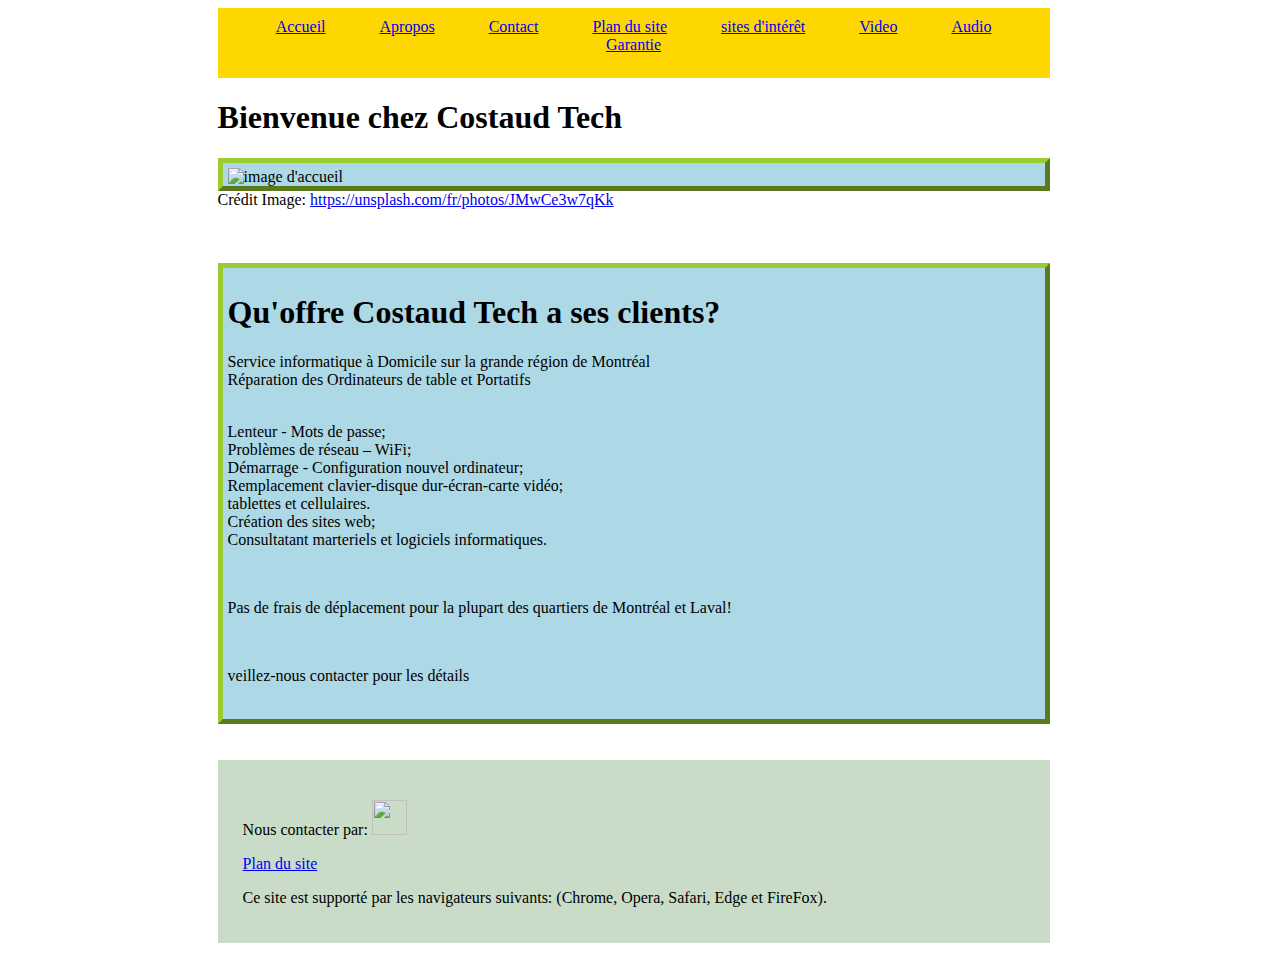
==== index.html @ 45194af5 "modification" ====
<!DOCTYPE html>
<html lang="en">
<head>
<meta charset="UTF-8">
   <meta http-equiv="X-UA-Compatible" content="IE=edge; Chrome; FireFox; Opera; Safari"> 
   <meta name="description" content="services Informatique et Réparation Ordinateur">
   <meta name="viewport" content="width=device-width, initial-scale=1.0">
   <meta name="author" content="Maxo Morisseau">
   <title>COSTAUD TECH Tech-services Informatique et Réparation Ordinateur</title>
   <link rel="stylesheet" href="style.css">
    
</head>

<body>
  
   
   <nav class="nav1">
    <ul>  
       <li><a href="index.html">Accueil</a></li>
       <li><a href="Apropos.html">Apropos</a></li>
       <li><a href="Contact.html">Contact</a></li>
       <li><a href="Plan du site.html">Plan du site</a></li>
      <li><a href="sites d'intérêt.html">sites d'intérêt</a></li> 
      <li><a href="Video.html">Video</a></li> 
      <li><a href="Audio.html">Audio</a></li> 
      <li><a href="Garantie.html">Garantie</a></li> 
     </ul>
     </nav> 

     <h1>Bienvenue chez Costaud Tech</h1>
     
     
     <!---crédit image: https://unsplash.com/fr/photos/71CjSSB83Wo--> 
     
     <div class="image-accueil"> 
      <img src="image/pc.jpg" alt="image d'accueil" width="100%" height="400px">
   </div>
      Crédit Image: <a href="https://unsplash.com/fr/photos/JMwCe3w7qKk">https://unsplash.com/fr/photos/JMwCe3w7qKk</a><br><br>
      <br> <br>
      

    <div class="accueil-2"> 
      <h1>Qu'offre Costaud Tech a ses clients?</h1>
      <p>Service informatique à Domicile sur la grande région de Montréal <br>
         Réparation des Ordinateurs de table et Portatifs
         </p> <br>
     Lenteur - Mots de passe; <br>
     Problèmes de réseau – WiFi; <br>
     Démarrage - Configuration nouvel ordinateur; <br>
     Remplacement clavier-disque dur-écran-carte vidéo; <br>
     tablettes et cellulaires. <br>
     Création des sites web; <br>
     Consultatant marteriels et logiciels informatiques.
   </p> <br>
     <p>Pas de frais de déplacement pour la plupart des quartiers de Montréal et Laval!</p> <br>
     <p>veillez-nous contacter pour les détails </p> <br>
      
   </div>
     <br> <br>

      <!--Le pied de page--->
      
     <footer>

      Nous contacter par: <a href="mailto:"><img src="image/email.jpg" alt="" width="35" height="35" 
      
      a> </p> <a href="plan du site.html">Plan du site</a>
      <br>
      <p>Ce site est supporté par les navigateurs suivants: (Chrome, Opera, Safari, Edge et FireFox).</p>
      
    </footer>
     
       
                                                     
 </body>
 </html>
---- style.css ----
/* styler le menu */
.nav1 ul {
  
color: white;
display: block;
padding: 10px;
margin-top: 0px;
list-style-type: none;
width: auto;
height: 50px;
text-align: center;
size: 25px;
border: 35px;
background-color: gold;

} 

.nav1 li {

  display: inline;
  margin: 0px;
  padding: 0px;
  width: auto;
  height: 40px;
  padding-left: 25px;
  padding-right: 25px;
  border: 35px;
  

  }


/*styler le Body*/
body {
  width: 65%;
background-color: white;
margin-left: 17%;
margin-right: 0%;

}



/*styler le footer*/
footer {
    text-align: left;
    width: auto;
    padding-left: 25px;
    color: black;
    padding-top: 40px;
    padding-bottom: 20px;
    margin-bottom: 20px;
    background-color: rgb(200, 220, 200)
    
    
  }


 
 
  .leplan ul {
    display: block;
    list-style: none;
    width: auto;
    height: auto;
    border: 5px outset yellowgreen;
    background-color: lightblue;
    text-align: left;
    font-size: large;
    padding-bottom: 10px;
   
  }


  .myaudio { 
    width: auto;
    height: 400px;
    background-color: lightblue;
    border: 5px outset yellowgreen;
   }

   .myvideo{
    width: auto;
    height: auto;
    background-color: lightblue;
    border: 5px outset yellowgreen;
    padding-bottom: 5px;
    padding-left: 20px;




   }

   .adresse{
    width: auto;
    height: auto;
    background-color: lightblue;
    border: 5px outset yellowgreen;
    padding-left: 5px;
    padding-right: 5px;
    padding-bottom: 0px;

 }

 .contact-image {
  width: auto;
  height: auto;
  background-color: lightblue;
  border: 5px outset yellowgreen;
  padding-left: 30px;
  padding-right: 20px;
  padding-bottom: 20px;

}

.image-accueil {
  width: auto;
  height: auto;
  background-color: lightblue;
  border: 5px outset yellowgreen;
  padding-left: 5px;
  padding-right: 5px;
  padding-top: 5px;
  

}
  


.accueil-2 {
  width: auto;
  height: auto;
  background-color: lightblue;
  border: 5px outset yellowgreen;
  padding-left: 5px;
  padding-right: 5px;
  padding-top: 5px;
  size: 25px;
  

}

.apropos2 {
  width: auto;
  height: auto;
  background-color: lightblue;
  border: 5px outset yellowgreen;
  padding-left: 5px;
  padding-right: 5px;
  padding-top: 5px;
  size: 25px;
  }




.garantie {
  width: auto;
  height: auto;
  background-color: lightblue;
  border: 5px outset yellowgreen;
  padding-left: 5px;
  padding-right: 5px;
  padding-top: 5px;
  size: 25px;
  }
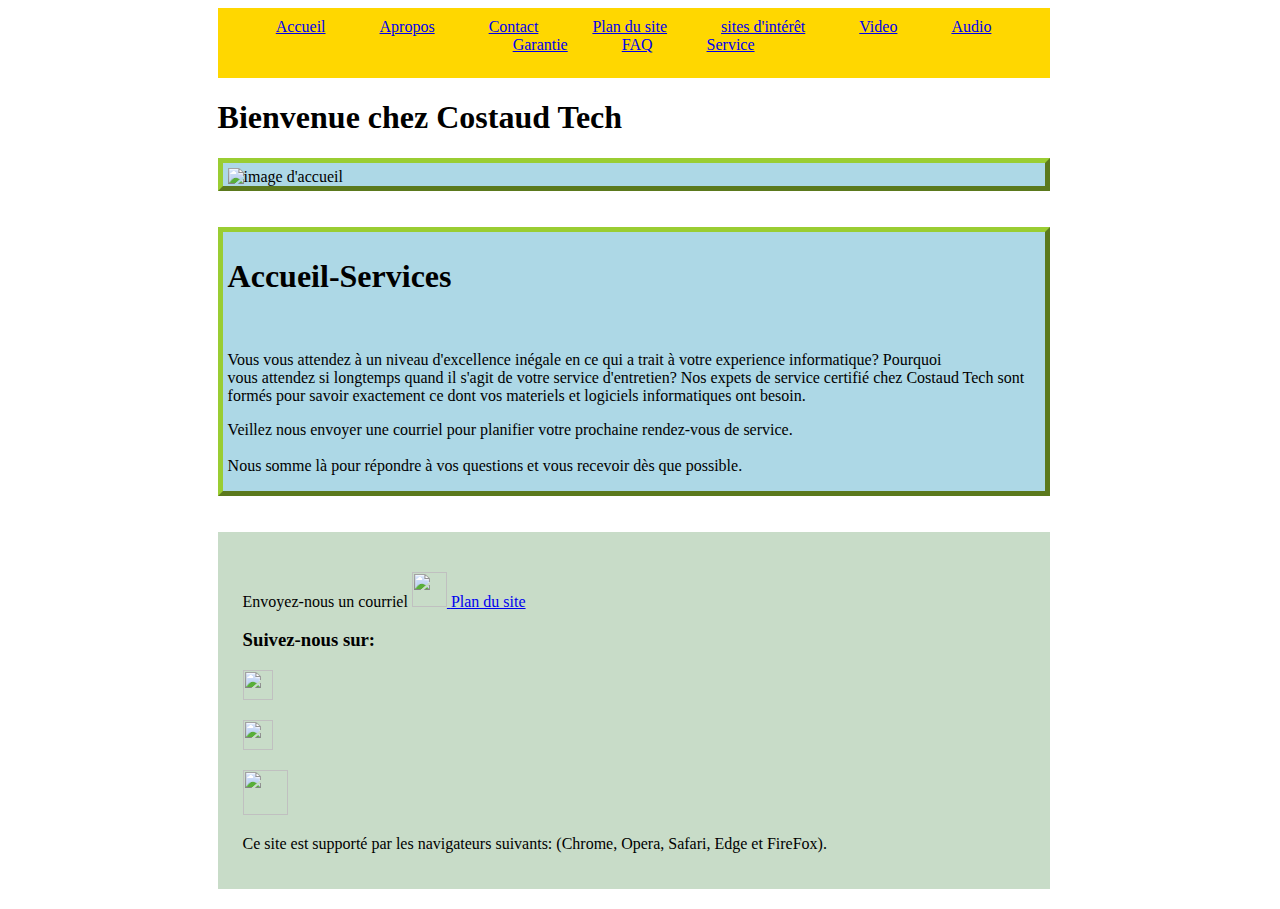
==== commit 5e979e0e: "unit" ====
--- a/index.html
+++ b/index.html
@@ -1,8 +1,8 @@
 <!DOCTYPE html>
-<html lang="en">
+<html lang="fr">
 <head>
 <meta charset="UTF-8">
-   <meta http-equiv="X-UA-Compatible" content="IE=edge; Chrome; FireFox; Opera; Safari"> 
+   <meta http-equiv="X-UA-Compatible content" content="IE=edge; Chrome; FireFox; Opera; Safari"> 
    <meta name="description" content="services Informatique et Réparation Ordinateur">
    <meta name="viewport" content="width=device-width, initial-scale=1.0">
    <meta name="author" content="Maxo Morisseau">
@@ -11,9 +11,9 @@
     
 </head>
 
-<body>
+<!-- google.com -->
   
-   
+   <!--La barre de navigation avec une balise nav--->
    <nav class="nav1">
     <ul>  
        <li><a href="index.html">Accueil</a></li>
@@ -24,54 +24,66 @@
       <li><a href="Video.html">Video</a></li> 
       <li><a href="Audio.html">Audio</a></li> 
       <li><a href="Garantie.html">Garantie</a></li> 
+      <li><a href="FAQ.html">FAQ</a></li> 
+      <li><a href="Services.html">Service</a></li> 
      </ul>
      </nav> 
-
+      <!-- titre de bienvenue -->
      <h1>Bienvenue chez Costaud Tech</h1>
      
-     
-     <!---crédit image: https://unsplash.com/fr/photos/71CjSSB83Wo--> 
-     
+    
+     <!--un div pour gerer l'image--->
      <div class="image-accueil"> 
-      <img src="image/pc.jpg" alt="image d'accueil" width="100%" height="400px">
-   </div>
-      Crédit Image: <a href="https://unsplash.com/fr/photos/JMwCe3w7qKk">https://unsplash.com/fr/photos/JMwCe3w7qKk</a><br><br>
-      <br> <br>
+      <img src="image/pc.jpg" alt="image d'accueil" width="100%" height="450">
+   </div> <br><br>
       
+      
+     <!--un div pour gerer le block de texte--->
+    <div class="accueil-2"> 
+      
+      <!--un titre d'accueil--->
+      <h1>Accueil-Services</h1> <br>
+      
+     <p>
+     Vous vous attendez à un niveau d'excellence inégale en ce qui a trait à votre experience informatique? Pourquoi
+     <br> vous attendez si longtemps quand il s'agit de votre service d'entretien? Nos expets de service certifié
+     chez Costaud Tech sont formés pour savoir exactement ce dont vos materiels et logiciels informatiques ont besoin.
+     </p>
 
-    <div class="accueil-2"> 
-      <h1>Qu'offre Costaud Tech a ses clients?</h1>
-      <p>Service informatique à Domicile sur la grande région de Montréal <br>
-         Réparation des Ordinateurs de table et Portatifs
-         </p> <br>
-     Lenteur - Mots de passe; <br>
-     Problèmes de réseau – WiFi; <br>
-     Démarrage - Configuration nouvel ordinateur; <br>
-     Remplacement clavier-disque dur-écran-carte vidéo; <br>
-     tablettes et cellulaires. <br>
-     Création des sites web; <br>
-     Consultatant marteriels et logiciels informatiques.
-   </p> <br>
-     <p>Pas de frais de déplacement pour la plupart des quartiers de Montréal et Laval!</p> <br>
-     <p>veillez-nous contacter pour les détails </p> <br>
-      
-   </div>
-     <br> <br>
+     <p>Veillez nous envoyer une courriel pour planifier votre prochaine rendez-vous de service. 
+      <br><br>
+      Nous somme là pour répondre à vos questions et vous recevoir dès que possible. 
+     </p>
+      </div>
+     <br><br>
 
       <!--Le pied de page--->
       
-     <footer>
+      <footer>
+        
+      Envoyez-nous un courriel <a href="mailto:maxo4521@yahoo.com"><img src="image/email.jpg" alt="" width="35" height="35">
+       </a>
+          
+       <a href="Plan du site.html">Plan du site</a>
 
-      Nous contacter par: <a href="mailto:"><img src="image/email.jpg" alt="" width="35" height="35" 
+         <h3>Suivez-nous sur:</h3> 
+        <p><a href="https://twitter.com/home">
+        <img src="image/tweeter.jpg" alt="" width="30" height="30">
+        </a></p>
+
+        <p><a href="https://www.facebook.com/people/Maxo-Pierre/100018536862964/?mibextid=ZbWKwL">
+          <img src="image/facebook.png" alt="" width="30" height="30">
+          </a></p>
+         
+          <p><a href="https://www.instagram.com/?next=%2F">
+            <img src="image/instagram.png" alt=""width="45" height="45">
+            </a> </p>
+     
+        <p>Ce site est supporté par les navigateurs suivants: (Chrome, Opera, Safari, Edge et FireFox).</p>
       
-      a> </p> <a href="plan du site.html">Plan du site</a>
-      <br>
-      <p>Ce site est supporté par les navigateurs suivants: (Chrome, Opera, Safari, Edge et FireFox).</p>
-      
-    </footer>
-     
-       
-                                                     
+      </footer>
+
+                                                         
  </body>
  </html>
 
